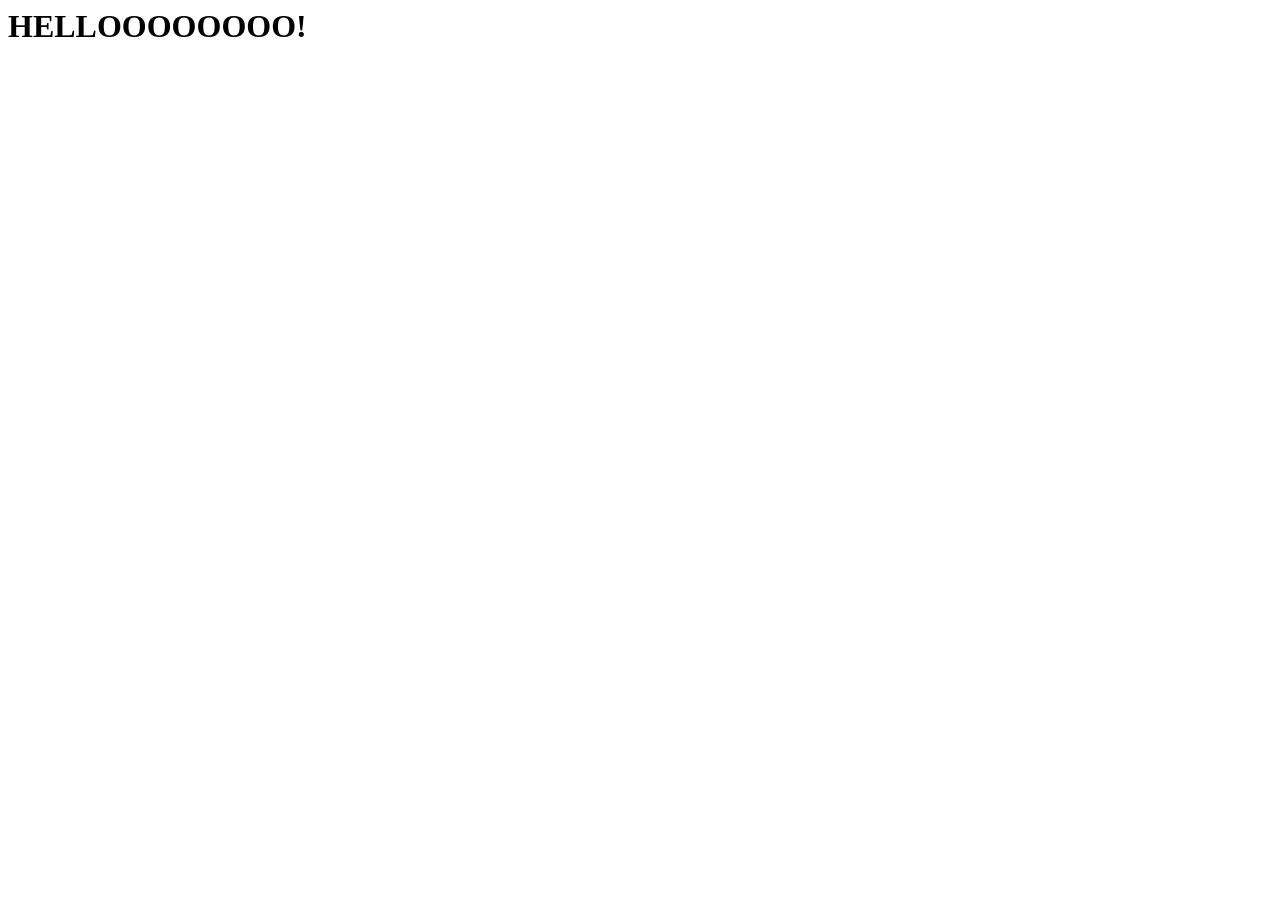
==== index.html @ ef48a6ea "renaming index.html" ====
<html lang="en">
<head>
    <meta charset="UTF-8">
    <meta name="viewport" content="width=device-width, initial-scale=1.0">
    <title>Document</title>
</head>
<body>
    <h1>HELLOOOOOOOO!</h1>
</body>
</html>
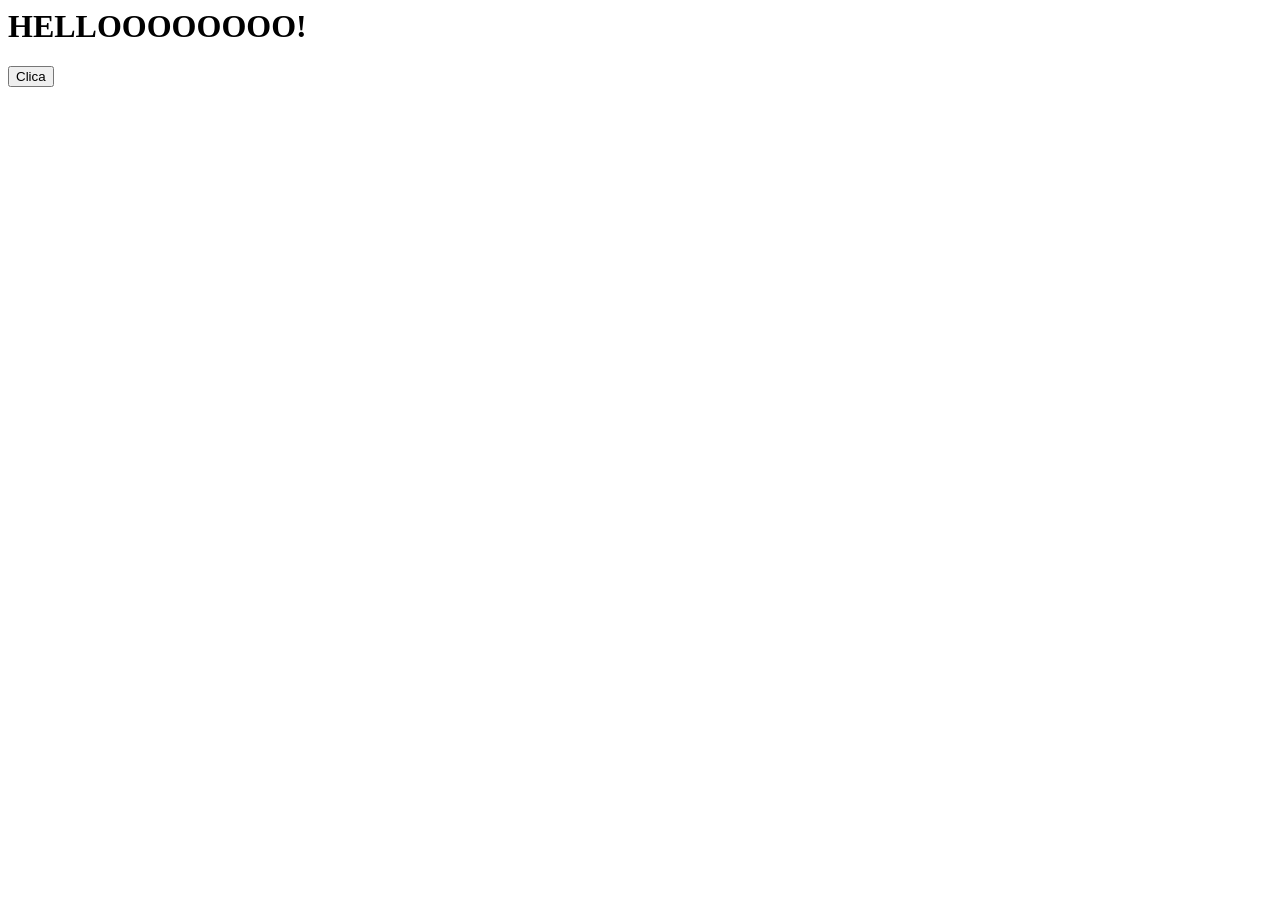
==== commit 582a4c1d: "button added" ====
--- a/index.html
+++ b/index.html
@@ -1,10 +1,12 @@
 <html lang="en">
-<head>
-    <meta charset="UTF-8">
-    <meta name="viewport" content="width=device-width, initial-scale=1.0">
-    <title>Document</title>
-</head>
-<body>
-    <h1>HELLOOOOOOOO!</h1>
-</body>
-</html>+    <head>
+        <meta charset="UTF-8" />
+        <meta name="viewport" content="width=device-width, initial-scale=1.0" />
+        <title>Document</title>
+    </head>
+    <body>
+        <h1>HELLOOOOOOOO!</h1>
+        <a href="./page.html">
+        <button>Clica</button>
+    </body>
+</html>
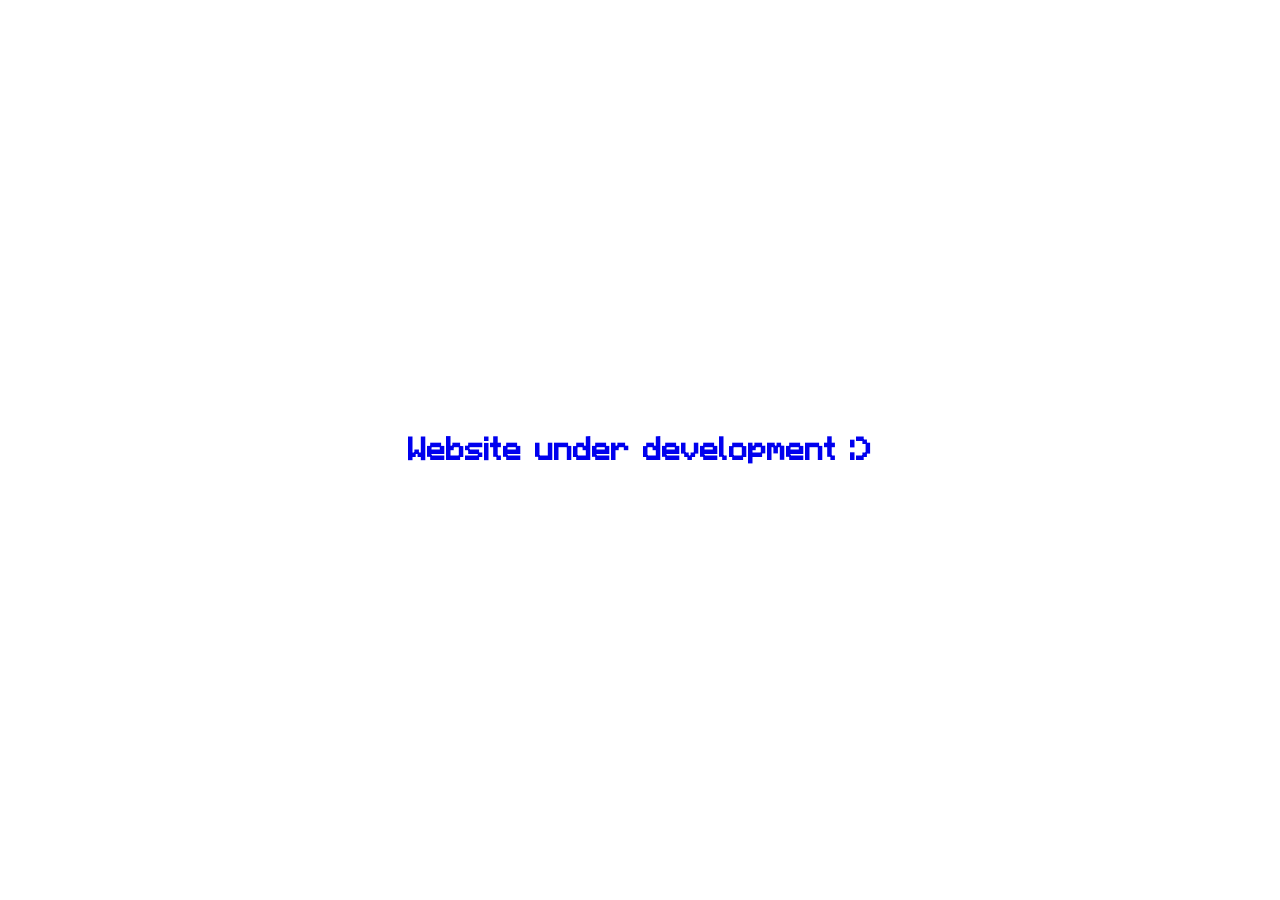
==== commit f2aa85b6: "website code improved and organized, text 'under development'" ====
--- a/index.html
+++ b/index.html
@@ -2,11 +2,10 @@
     <head>
         <meta charset="UTF-8" />
         <meta name="viewport" content="width=device-width, initial-scale=1.0" />
-        <title>Document</title>
+        <title>Pedro Simões - Website under Development</title>
+        <link rel="stylesheet" href="styles.css" />
     </head>
     <body>
-        <h1>HELLOOOOOOOO!</h1>
-        <a href="./page.html">
-        <button>Clica</button>
+        <h1><a href="https://www.twitch.tv/MrPeter_PT">Website under development :)</a></h1>
     </body>
 </html>
--- a/styles.css
+++ b/styles.css
@@ -0,0 +1,15 @@
+@font-face {
+    font-family: Minecraft;
+    src: url(assets/fonts/1_Minecraft-Regular.otf);
+}
+
+body {
+    display: flex;
+    align-items: center;
+    justify-content: center;
+}
+
+a {
+    font-family: Minecraft;
+    text-decoration: none;
+}
